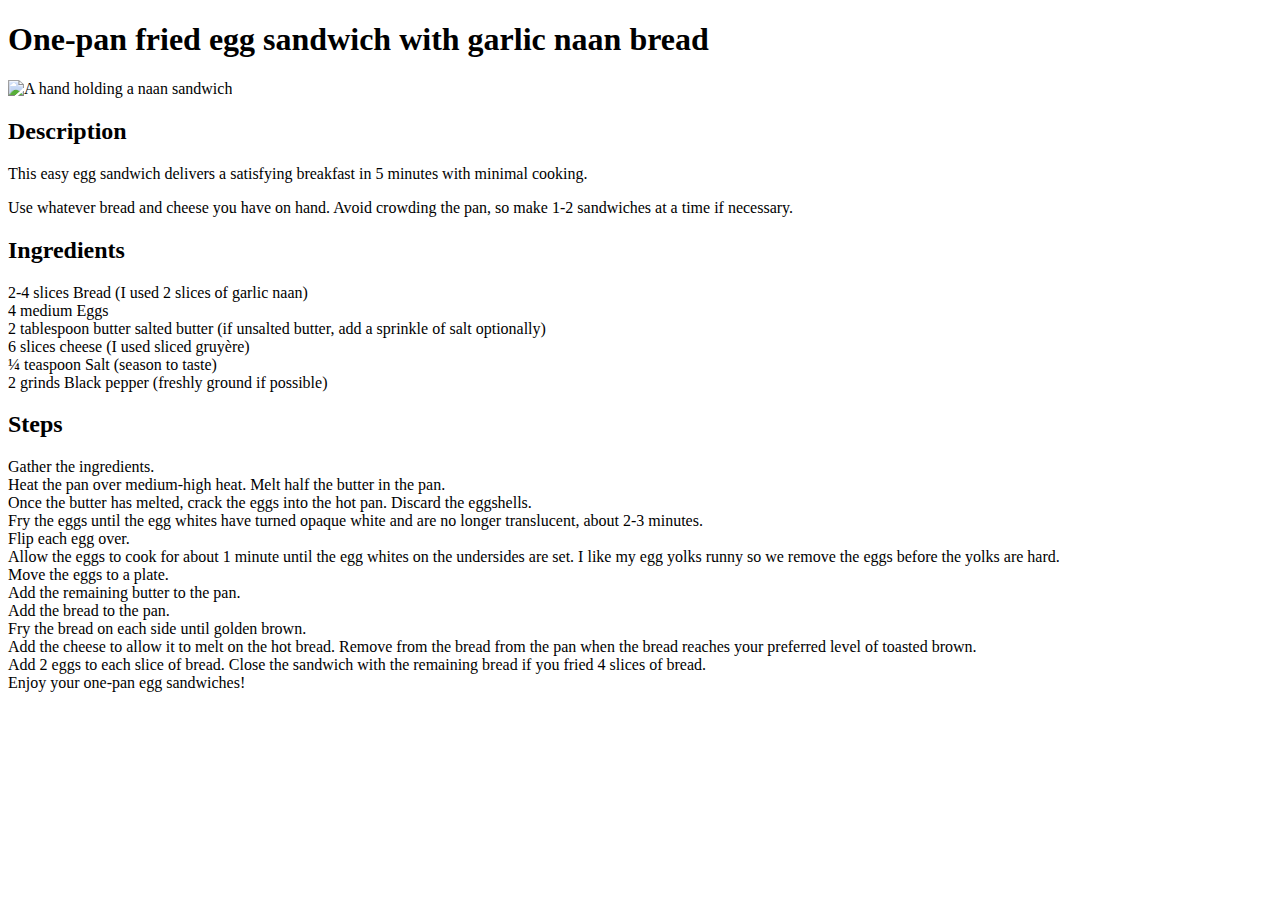
==== recipes/egg-sandwich.html @ ae5e522d "Add new egg sandwich recipe" ====
<!DOCTYPE html>
<html lang="en">

<head>
    <meta charset="UTF-8">
    <meta name="viewport" content="width=device-width, initial-scale=1.0">
    <title>Document</title>
</head>

<body>
    <h1>One-pan fried egg sandwich with garlic naan bread</h1>
    <img src="https://garlicdelight.com/wp-content/uploads/20210411-pan-fried-egg-sandwich-6.jpg"
        alt="A hand holding a naan sandwich" width="720px">

    <h2>Description</h2>
    <p>This easy egg sandwich delivers a satisfying breakfast in 5 minutes with minimal cooking.</p>
    <p>Use whatever bread and cheese you have on hand. Avoid crowding the pan, so make 1-2 sandwiches at a time if
        necessary.</p>

    <h2>Ingredients</h2>
    <li>
        2-4 slices Bread (I used 2 slices of garlic naan)
    <li>
        4 medium Eggs
    </li>
    <li>2 tablespoon butter salted butter (if unsalted butter, add a sprinkle of salt optionally)</li>
    <li>6 slices cheese (I used sliced gruyère)</li>
    <li>¼ teaspoon Salt (season to taste)</li>
    <li>2 grinds Black pepper (freshly ground if possible)</li>
    </li>


    <h2>Steps</h2>
    <li>Gather the ingredients.</li>
    <li>Heat the pan over medium-high heat. Melt half the butter in the pan.</li>
    <li>Once the butter has melted, crack the eggs into the hot pan. Discard the eggshells.</li>
    <li>Fry the eggs until the egg whites have turned opaque white and are no longer translucent, about 2-3 minutes.
    </li>
    <li>Flip each egg over.</li>
    <li>Allow the eggs to cook for about 1 minute until the egg whites on the undersides are set. I like my egg yolks
        runny so we remove the eggs before the yolks are hard.</li>
    <li>Move the eggs to a plate.</li>
    <li>Add the remaining butter to the pan.</li>
    <li>Add the bread to the pan.</li>
    <li>Fry the bread on each side until golden brown.</li>
    <li>Add the cheese to allow it to melt on the hot bread. Remove from the bread from the pan when the bread reaches
        your preferred level of toasted brown.</li>
    <li>Add 2 eggs to each slice of bread. Close the sandwich with the remaining bread if you fried 4 slices of bread.
    </li>
    <li>Enjoy your one-pan egg sandwiches!</li>

</body>

</html>
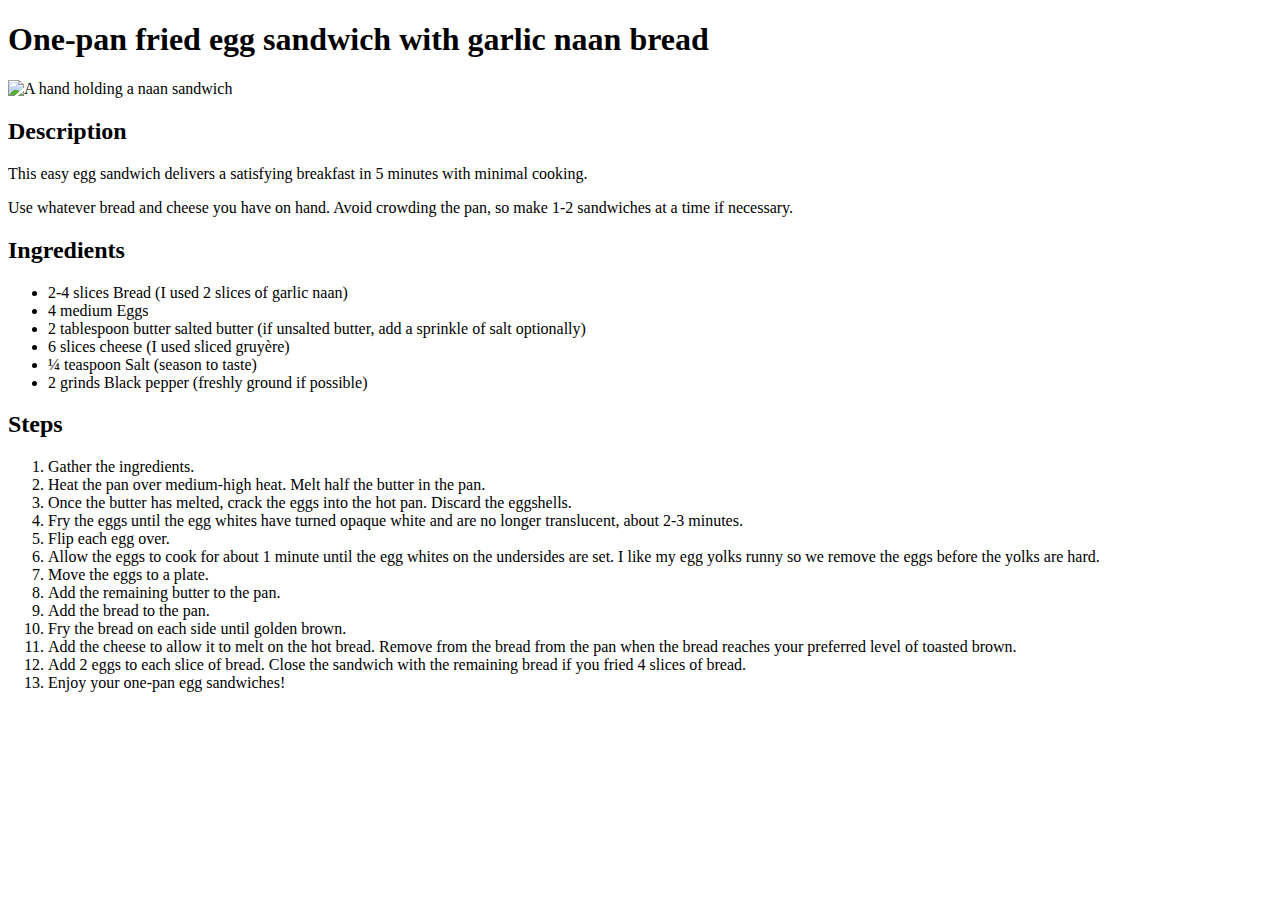
==== commit 8eaba7e8: "Fix missing ul and ol elements in recipe" ====
--- a/recipes/egg-sandwich.html
+++ b/recipes/egg-sandwich.html
@@ -18,36 +18,42 @@
         necessary.</p>
 
     <h2>Ingredients</h2>
-    <li>
-        2-4 slices Bread (I used 2 slices of garlic naan)
-    <li>
-        4 medium Eggs
-    </li>
-    <li>2 tablespoon butter salted butter (if unsalted butter, add a sprinkle of salt optionally)</li>
-    <li>6 slices cheese (I used sliced gruyère)</li>
-    <li>¼ teaspoon Salt (season to taste)</li>
-    <li>2 grinds Black pepper (freshly ground if possible)</li>
-    </li>
-
+    <ul>
+        <li>
+            2-4 slices Bread (I used 2 slices of garlic naan)
+        <li>
+            4 medium Eggs
+        </li>
+        <li>2 tablespoon butter salted butter (if unsalted butter, add a sprinkle of salt optionally)</li>
+        <li>6 slices cheese (I used sliced gruyère)</li>
+        <li>¼ teaspoon Salt (season to taste)</li>
+        <li>2 grinds Black pepper (freshly ground if possible)</li>
+        </li>
+    </ul>
 
     <h2>Steps</h2>
-    <li>Gather the ingredients.</li>
-    <li>Heat the pan over medium-high heat. Melt half the butter in the pan.</li>
-    <li>Once the butter has melted, crack the eggs into the hot pan. Discard the eggshells.</li>
-    <li>Fry the eggs until the egg whites have turned opaque white and are no longer translucent, about 2-3 minutes.
-    </li>
-    <li>Flip each egg over.</li>
-    <li>Allow the eggs to cook for about 1 minute until the egg whites on the undersides are set. I like my egg yolks
-        runny so we remove the eggs before the yolks are hard.</li>
-    <li>Move the eggs to a plate.</li>
-    <li>Add the remaining butter to the pan.</li>
-    <li>Add the bread to the pan.</li>
-    <li>Fry the bread on each side until golden brown.</li>
-    <li>Add the cheese to allow it to melt on the hot bread. Remove from the bread from the pan when the bread reaches
-        your preferred level of toasted brown.</li>
-    <li>Add 2 eggs to each slice of bread. Close the sandwich with the remaining bread if you fried 4 slices of bread.
-    </li>
-    <li>Enjoy your one-pan egg sandwiches!</li>
+    <ol>
+        <li>Gather the ingredients.</li>
+        <li>Heat the pan over medium-high heat. Melt half the butter in the pan.</li>
+        <li>Once the butter has melted, crack the eggs into the hot pan. Discard the eggshells.</li>
+        <li>Fry the eggs until the egg whites have turned opaque white and are no longer translucent, about 2-3 minutes.
+        </li>
+        <li>Flip each egg over.</li>
+        <li>Allow the eggs to cook for about 1 minute until the egg whites on the undersides are set. I like my egg
+            yolks
+            runny so we remove the eggs before the yolks are hard.</li>
+        <li>Move the eggs to a plate.</li>
+        <li>Add the remaining butter to the pan.</li>
+        <li>Add the bread to the pan.</li>
+        <li>Fry the bread on each side until golden brown.</li>
+        <li>Add the cheese to allow it to melt on the hot bread. Remove from the bread from the pan when the bread
+            reaches
+            your preferred level of toasted brown.</li>
+        <li>Add 2 eggs to each slice of bread. Close the sandwich with the remaining bread if you fried 4 slices of
+            bread.
+        </li>
+        <li>Enjoy your one-pan egg sandwiches!</li>
+    </ol>
 
 </body>
 
